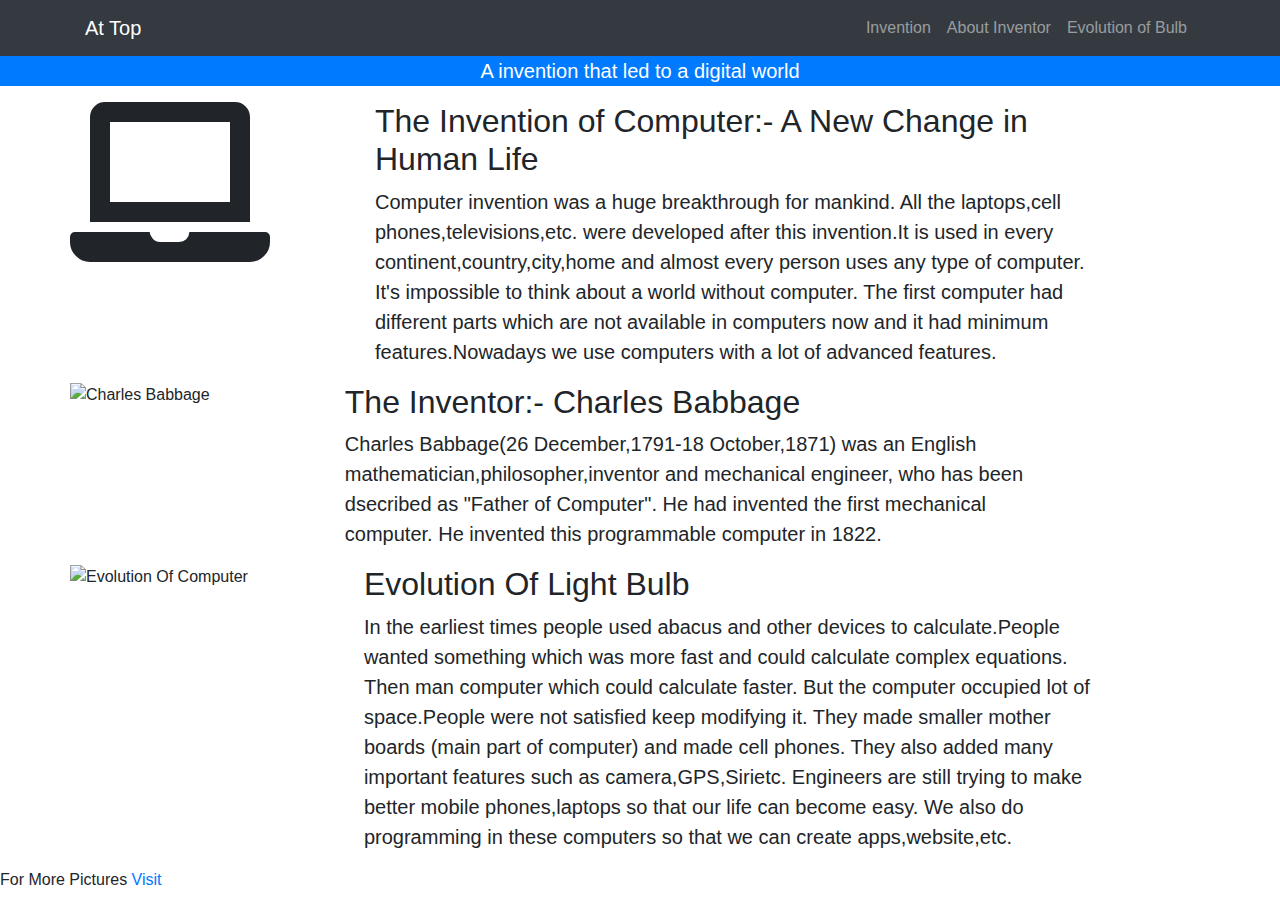
==== comp.html @ 53422bf3 "Create comp.html" ====
<!DOCTYPE html>
<html lang="en">

<head>

  <meta charset="utf-8">
  <meta name="viewport" content="width=device-width, initial-scale=1, shrink-to-fit=no">
  <meta name="description" content="Computer invention">
  <meta name="author" content="M.A.Agrawal">

  <title>Computer - A New Start</title>
  <link href="vendor/bootstrap/css/bootstrap.min.css" rel="stylesheet">
  <!-- Bootstrap core CSS -->
  <link rel="stylesheet" href="https://cdnjs.cloudflare.com/ajax/libs/font-awesome/5.14.0/css/all.min.css">
  <link rel="icon" href="laptop.png">
  <!-- Custom styles for this template -->
  <link href="comp.css" rel="stylesheet">

</head>

<body id="page-top">

  <!-- Navigation -->
  <nav class="navbar navbar-expand-lg navbar-dark bg-dark fixed-top" id="mainNav">
    <div class="container">
      <a class="navbar-brand js-scroll-trigger" href="#page-top">At Top</a>
      <button class="navbar-toggler" type="button" data-toggle="collapse" data-target="#navbarResponsive" aria-controls="navbarResponsive" aria-expanded="false" aria-label="Toggle navigation">
        <span class="navbar-toggler-icon"></span>
      </button>
      <div class="collapse navbar-collapse" id="navbarResponsive">
        <ul class="navbar-nav ml-auto">
          <li class="nav-item">
            <a class="nav-link js-scroll-trigger" href="#invention">Invention</a>
          </li>
          <li class="nav-item">
            <a class="nav-link js-scroll-trigger" href="#inventor">About Inventor</a>
          </li>
          <li class="nav-item">
            <a class="nav-link js-scroll-trigger" href="#evolution">Evolution of Bulb</a>
          </li>
        </ul>
      </div>
    </div>
  </nav>

  <header class="bg-primary text-white">
    <div class="container text-center">
      <h1>Computer Invention</h1>
      <p class="lead">A invention that led to a digital world</p>
    </div>
  </header>

  <section id="invention">
    <div class="container">
      <div class="row">
        <span class="fas fa-laptop fa-10x"></span>
        <div class="col-lg-8 mx-auto">
          <h2>The Invention of Computer:- A New Change in Human Life</h2>
          <p class="lead text-black"><b>Computer invention was a huge breakthrough for mankind.
		  All the laptops,cell phones,televisions,etc. were developed after this invention.It is 
		  used in every continent,country,city,home and almost every person uses any type of computer. 
		  It's impossible to think about a world without computer. The first computer had different parts which
		  are not available in computers now and it had minimum features.Nowadays we use computers with a lot of advanced features.</b></p>
        </div>
      </div>
    </div>
  </section>

  <section id="inventor" >
    <div class="container">
      <div class="row">
	    <img id="Edison" src="https://science4fun.info/wp-content/uploads/2020/03/Charles-Babbage.jpg" alt="Charles Babbage">
        <div class="col-lg-8 mx-auto">
          <h2>The Inventor:- Charles Babbage</h2>
          <p class="lead text-bold"><b>Charles Babbage(26 December,1791-18 October,1871) was an
		  English mathematician,philosopher,inventor and mechanical engineer, who has been dsecribed as "Father of Computer".
		  He had invented the first mechanical computer. He invented this programmable computer in 1822.</b></p>
        </div>
      </div>
    </div>
  </section>

  <section id="evolution">
    <div class="container">
      <div class="row">
	    <img src="https://i.ytimg.com/vi/adkib8dKeYo/maxresdefault.jpg" alt="Evolution Of Computer">
		<div class="col-lg-8 mx-auto">
          <h2>Evolution Of Light Bulb</h2>
          <p class="lead text-bold"><b>In the earliest times people used abacus and other devices to calculate.People wanted something 
		  which was more fast and could calculate complex equations. Then man computer which could calculate faster.
		  But the computer occupied lot of space.People were not satisfied keep modifying it. They made smaller mother boards
		  (main part of computer) and made cell phones. They also added many important features such as camera,GPS,Sirietc. 
		  Engineers are still trying to make better mobile phones,laptops so that our life can become easy. We also  
		  do programming in these computers so that we can create apps,website,etc.</b></p>
        </div>
      </div>
    </div>
  </section>
  <footer>
    <p> For More Pictures <a href="extra.html">Visit</a>
  </footer>

  <!-- Bootstrap core JavaScript -->
  <script src="vendor/jquery/jquery.min.js"></script>
  <script src="vendor/bootstrap/js/bootstrap.bundle.min.js"></script>

  <!-- Plugin JavaScript -->
  <script src="vendor/jquery-easing/jquery.easing.min.js"></script>

  <!-- Custom JavaScript for this theme -->
  <script src="js/scrolling-nav.js"></script>
</body>

</html>
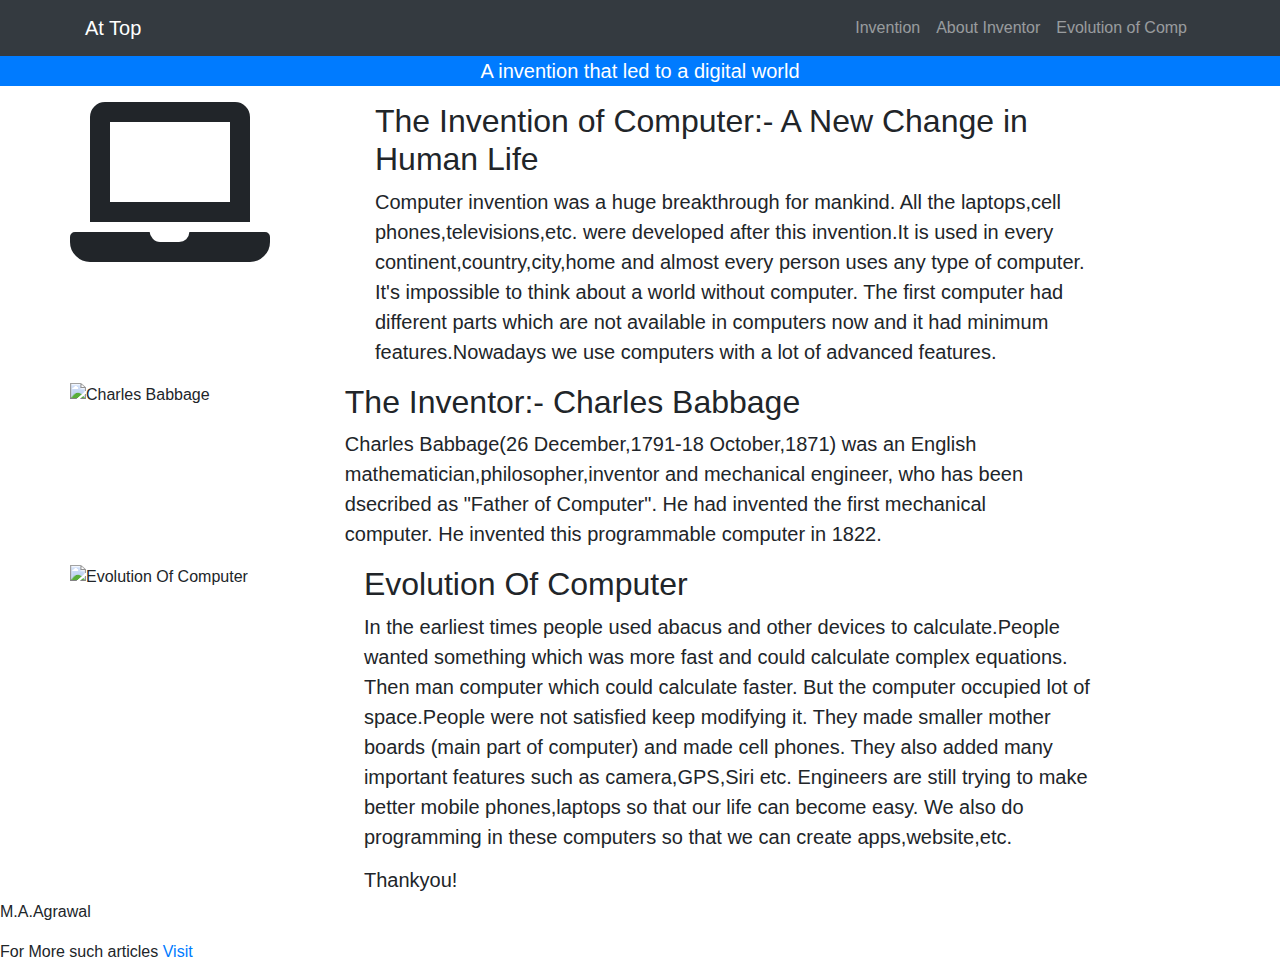
==== commit b65367f5: "Update comp.html" ====
--- a/comp.html
+++ b/comp.html
@@ -14,7 +14,7 @@
   <link rel="stylesheet" href="https://cdnjs.cloudflare.com/ajax/libs/font-awesome/5.14.0/css/all.min.css">
   <link rel="icon" href="laptop.png">
   <!-- Custom styles for this template -->
-  <link href="comp.css" rel="stylesheet">
+  <link href="css/comp.css" rel="stylesheet">
 
 </head>
 
@@ -36,7 +36,7 @@
             <a class="nav-link js-scroll-trigger" href="#inventor">About Inventor</a>
           </li>
           <li class="nav-item">
-            <a class="nav-link js-scroll-trigger" href="#evolution">Evolution of Bulb</a>
+            <a class="nav-link js-scroll-trigger" href="#evolution">Evolution of Comp</a>
           </li>
         </ul>
       </div>
@@ -85,19 +85,21 @@
       <div class="row">
 	    <img src="https://i.ytimg.com/vi/adkib8dKeYo/maxresdefault.jpg" alt="Evolution Of Computer">
 		<div class="col-lg-8 mx-auto">
-          <h2>Evolution Of Light Bulb</h2>
+          <h2>Evolution Of Computer</h2>
           <p class="lead text-bold"><b>In the earliest times people used abacus and other devices to calculate.People wanted something 
 		  which was more fast and could calculate complex equations. Then man computer which could calculate faster.
 		  But the computer occupied lot of space.People were not satisfied keep modifying it. They made smaller mother boards
-		  (main part of computer) and made cell phones. They also added many important features such as camera,GPS,Sirietc. 
+		  (main part of computer) and made cell phones. They also added many important features such as camera,GPS,Siri etc. 
 		  Engineers are still trying to make better mobile phones,laptops so that our life can become easy. We also  
 		  do programming in these computers so that we can create apps,website,etc.</b></p>
+			<h5>Thankyou!</h5>
         </div>
       </div>
     </div>
+	  <p id="sign">M.A.Agrawal</p>
   </section>
   <footer>
-    <p> For More Pictures <a href="extra.html">Visit</a>
+    <p> For More such articles <a href="home.html">Visit</a>
   </footer>
 
   <!-- Bootstrap core JavaScript -->
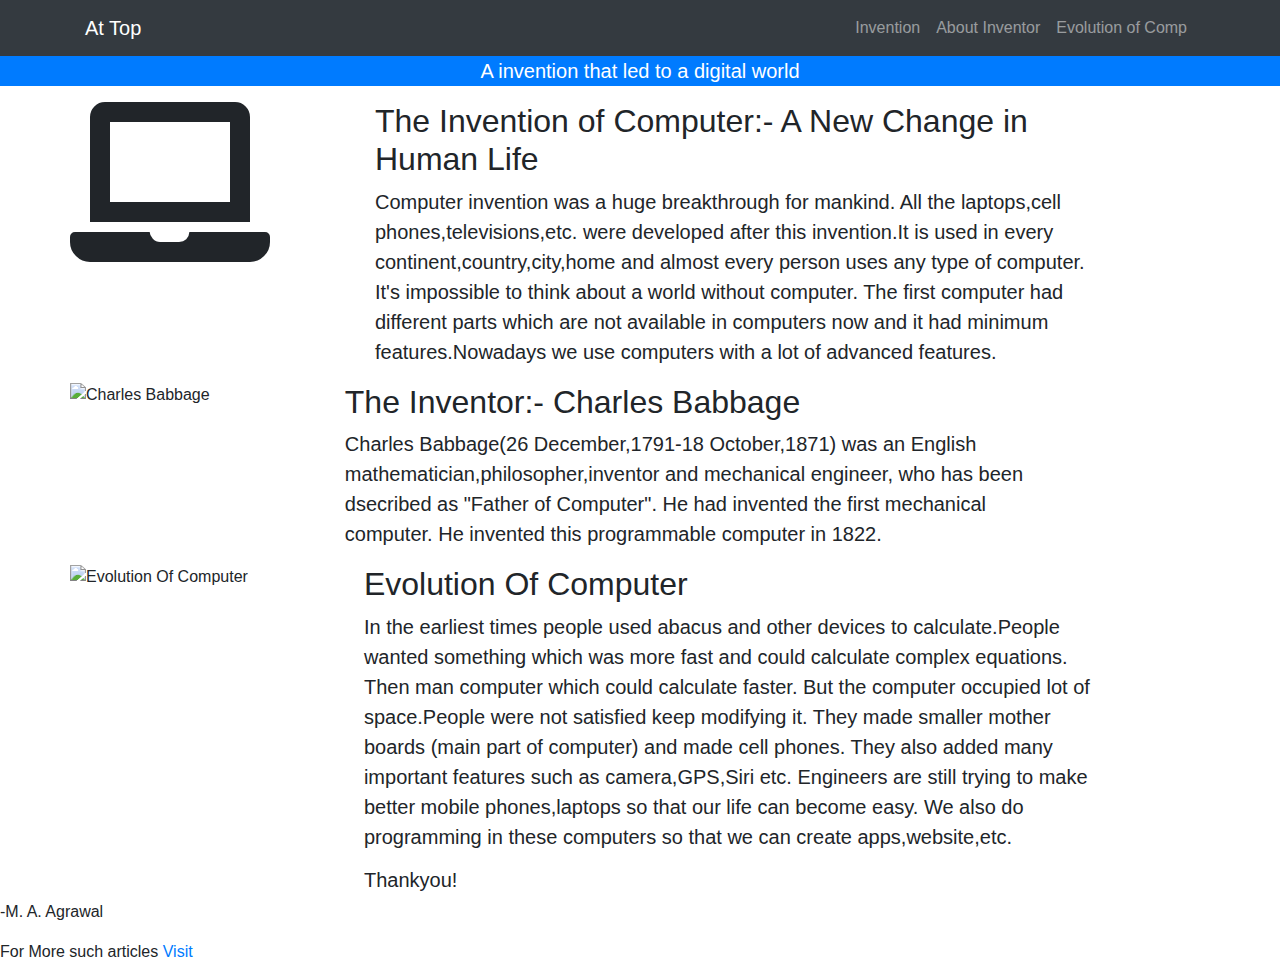
==== commit c70e7876: "Update comp.html" ====
--- a/comp.html
+++ b/comp.html
@@ -2,7 +2,15 @@
 <html lang="en">
 
 <head>
+<!-- Global site tag (gtag.js) - Google Analytics -->
+  <script async src="https://www.googletagmanager.com/gtag/js?id=G-V0L406ZMR5"></script>
+  <script>
+    window.dataLayer = window.dataLayer || [];
+    function gtag(){dataLayer.push(arguments);}
+    gtag('js', new Date());
 
+    gtag('config', 'G-V0L406ZMR5');
+  </script>
   <meta charset="utf-8">
   <meta name="viewport" content="width=device-width, initial-scale=1, shrink-to-fit=no">
   <meta name="description" content="Computer invention">
@@ -96,7 +104,7 @@
         </div>
       </div>
     </div>
-	  <p id="sign">M.A.Agrawal</p>
+	 <p id="sign">-M. A. Agrawal</p>
   </section>
   <footer>
     <p> For More such articles <a href="home.html">Visit</a>
